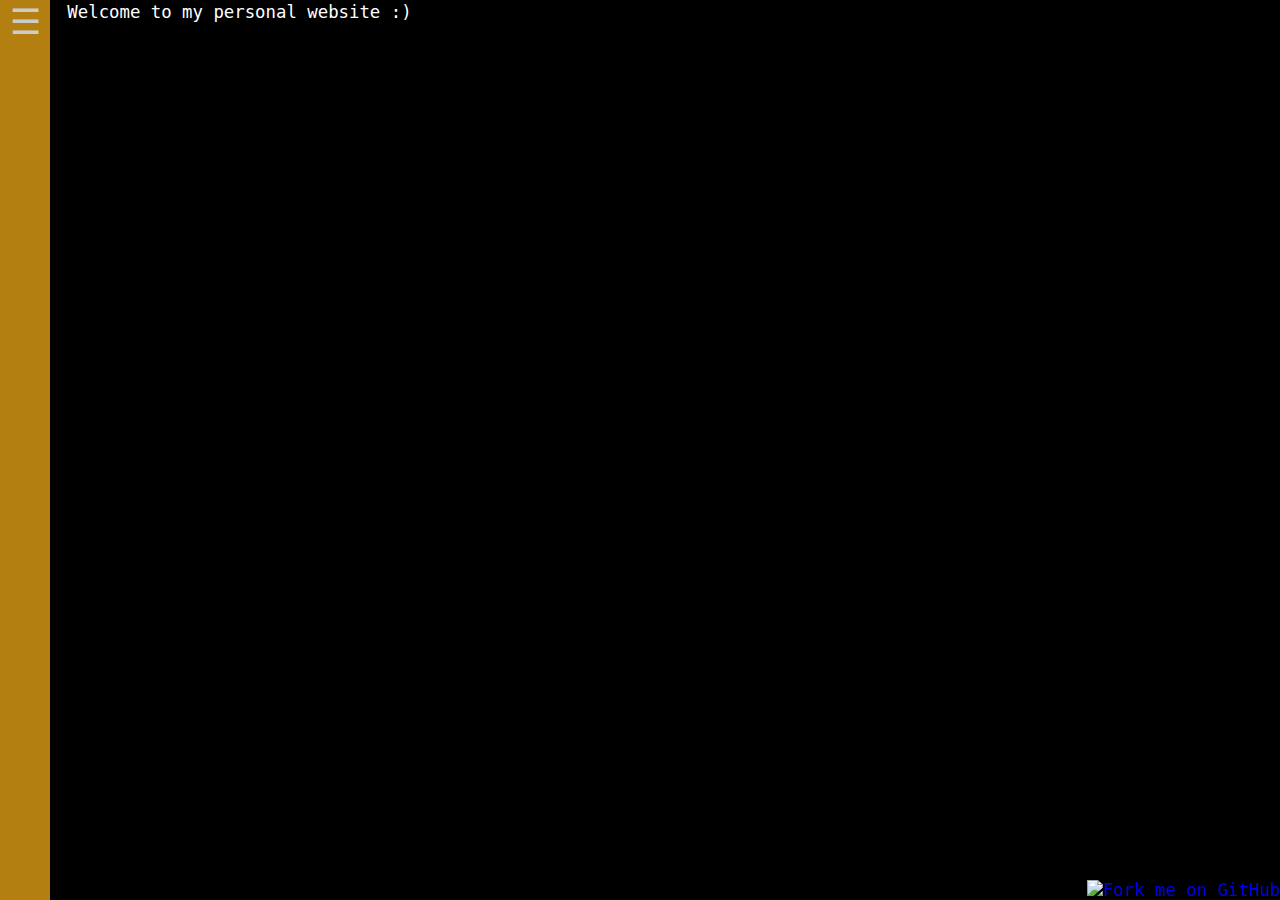
==== index.html @ a5ea0b76 "update css and js" ====
<html>

<head>
    <meta charset="utf-8" />
    <meta http-equiv="X-UA-Compatible" content="chrome=1" />
    <meta name="viewport" content="width=device-width, initial-scale=1.0">
    <title>Ba Hoang Luu</title>
    <link rel="icon" href="./img/favicon.png" type="image/x-icon" />
    <link href="./css/main.css" rel="stylesheet" type="text/css" />
    <script src="./js/polyfills.js"></script>
    <script src="./js/main.js"></script> </head>

<body>
    <div id="sidenav">
        <button id="sidenavBtn">&#9776;</button>
        <img id="profilePic" alt="An avatar that aims to represent the website owner" src="./img/avatar.png">
    </div>
    <div id="container">
        <div id="output"></div>
        <div id="input-line" class="input-line">
            <div id="prompt" class="prompt-color"></div>&nbsp;
            <div>
                <input type="text" id="cmdline" autocomplete="off" autocorrect="off" autocapitalize="off" spellcheck="false"
                    autofocus/>
            </div>
        </div>
    </div>
    <a id="githubImg" target="_blank" href="https://github.com/bhoangluu/bhl">
        <img alt="Fork me on GitHub" src="./img/github_ribbon.png"> </a>
</body>

</html>
---- css/main.css ----
::selection {
    background: #1d3d77;
}
html, body {
    width: 100%;
    height: 100%;
    margin: 0;
}
body {
    font-size: 13pt;
    font-family: monospace;
    color: white;
    background-color: black;
}
#container {
    padding: .1em 1.5em 1em 1em;
    margin-left: 50px;
    margin-right: 135px;
}
#cmdline {
    outline: none;
    background-color: transparent;
    margin: 0;
    width: 100%;
    font: inherit;
    border: none;
    color: inherit;
}
#output {
    clear: both;
    width: 100%;
}
#prompt {
    white-space: nowrap;
    display: -webkit-box;
    -webkit-box-pack: center;
    -webkit-box-orient: vertical;
    display: -moz-box;
    -moz-box-pack: center;
    -moz-box-orient: vertical;
    display: box;
    box-pack: center;
    box-orient: vertical;
    -webkit-user-select: none;
    -moz-user-select: none;
    user-select: none;
}
.prompt-color {
    color: #e09f14;
}
.input-line {
    display: -webkit-box;
    -webkit-box-orient: horizontal;
    -webkit-box-align: stretch;
    display: -moz-box;
    -moz-box-orient: horizontal;
    -moz-box-align: stretch;
    display: box;
    box-orient: horizontal;
    box-align: stretch;
    clear: both;
}
.input-line > div:nth-child(2) {
    -webkit-box-flex: 1;
    -moz-box-flex: 1;
    box-flex: 1;
}

#githubImg img {
    position: fixed;
    bottom: 0; right: 0;
    border: 0;
}

/* SIDE NAV */

#sidenavBtn {
    position: absolute !important;
    padding: 2px !important; 
    top: 0 !important;
    right: 7px !important;
    font-size: 35px !important;
}

#sidenav {
    height: 100%;
    width: 50px;
    position: fixed;
    z-index: 9;
    top: 0;
    left: 0;
    background-color: #e09f14;
    opacity: 0.8;
    overflow-x: hidden;
    transition: 0.3s;
    padding-top: 60px;
}
#sidenav img {
    display: block;
    position: absolute;
    left: 50%;
    transform: translateX(-50%);
    bottom: 100px;
    transition: 0.3s;
    opacity: 0;
}

#sidenav img:focus {
    outline: none;
}

#sidenav button {
    padding: 8px 8px 8px 32px;
    cursor: pointer;
    text-decoration: none;
    font-size: 15pt;
    color: white;
    display: block;
    transition: 0.3s;
    background:none !important;
    border:none;
}
#sidenav button:hover {
    color: #442e00;
}

@media screen and (max-height: 450px) {
    body {
        font-size: 11pt;
    }
    #sidenav {
       padding-top: 15px;
   }
    #sidenav a {
       font-size: 13px;
   }
}

@media screen and (max-width: 900px) {
    #githubImg img {
        transform: translateX(900px);
    }

    #container {
        margin-right: 0;
    }
}
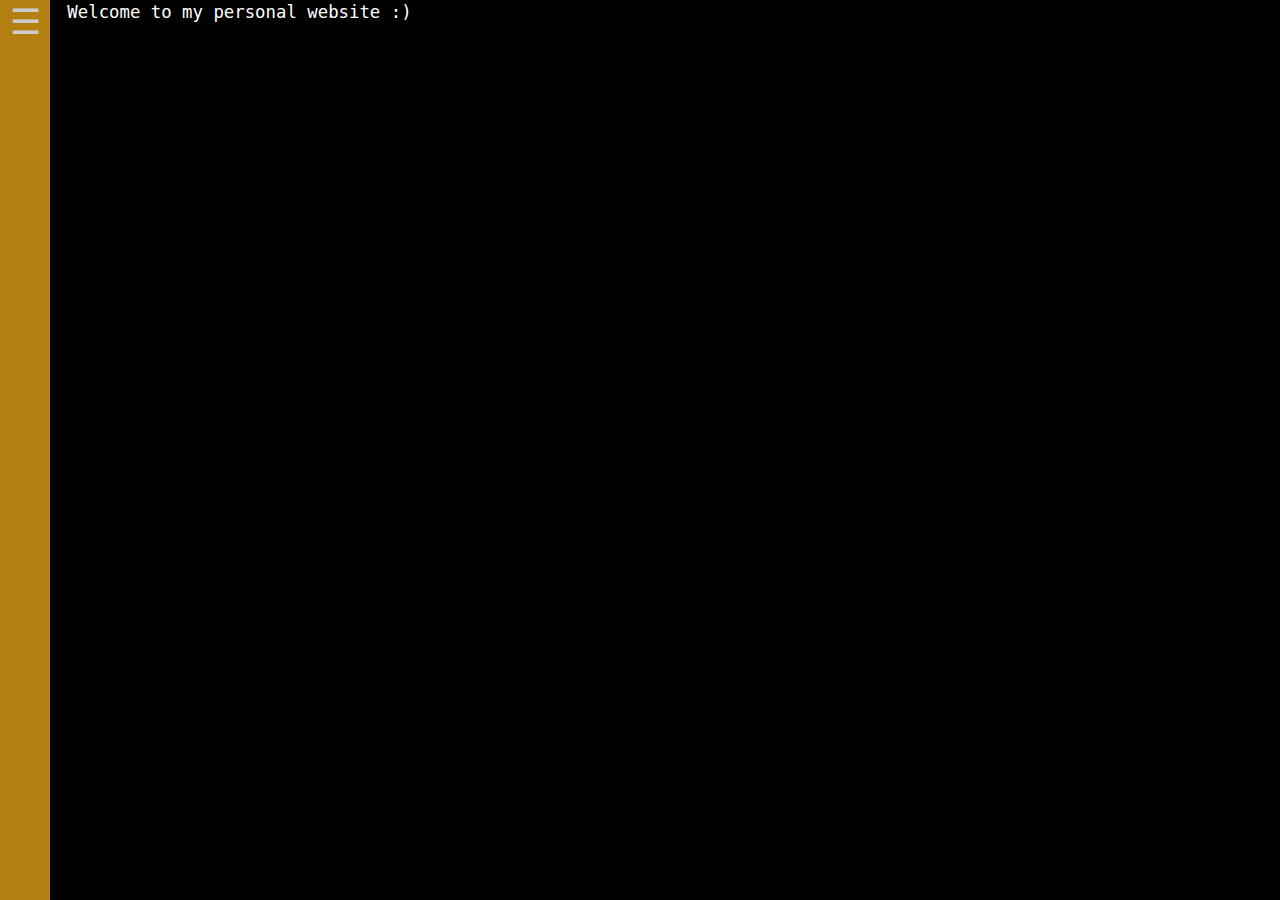
==== commit 8f19e734: "update pfp" ====
--- a/index.html
+++ b/index.html
@@ -13,7 +13,7 @@
 <body>
     <div id="sidenav">
         <button id="sidenavBtn">&#9776;</button>
-        <img id="profilePic" alt="An avatar that aims to represent the website owner" src="./img/avatar.png">
+        <img id="profilePic" alt="xyz" src="./img/profile.jpg">
     </div>
     <div id="container">
         <div id="output"></div>
@@ -25,8 +25,6 @@
             </div>
         </div>
     </div>
-    <a id="githubImg" target="_blank" href="https://github.com/bhoangluu/bhl">
-        <img alt="Fork me on GitHub" src="./img/github_ribbon.png"> </a>
 </body>
 
 </html>
--- a/css/main.css
+++ b/css/main.css
@@ -46,7 +46,7 @@
     user-select: none;
 }
 .prompt-color {
-    color: #e09f14;
+    color: #1d3d77;
 }
 .input-line {
     display: -webkit-box;
